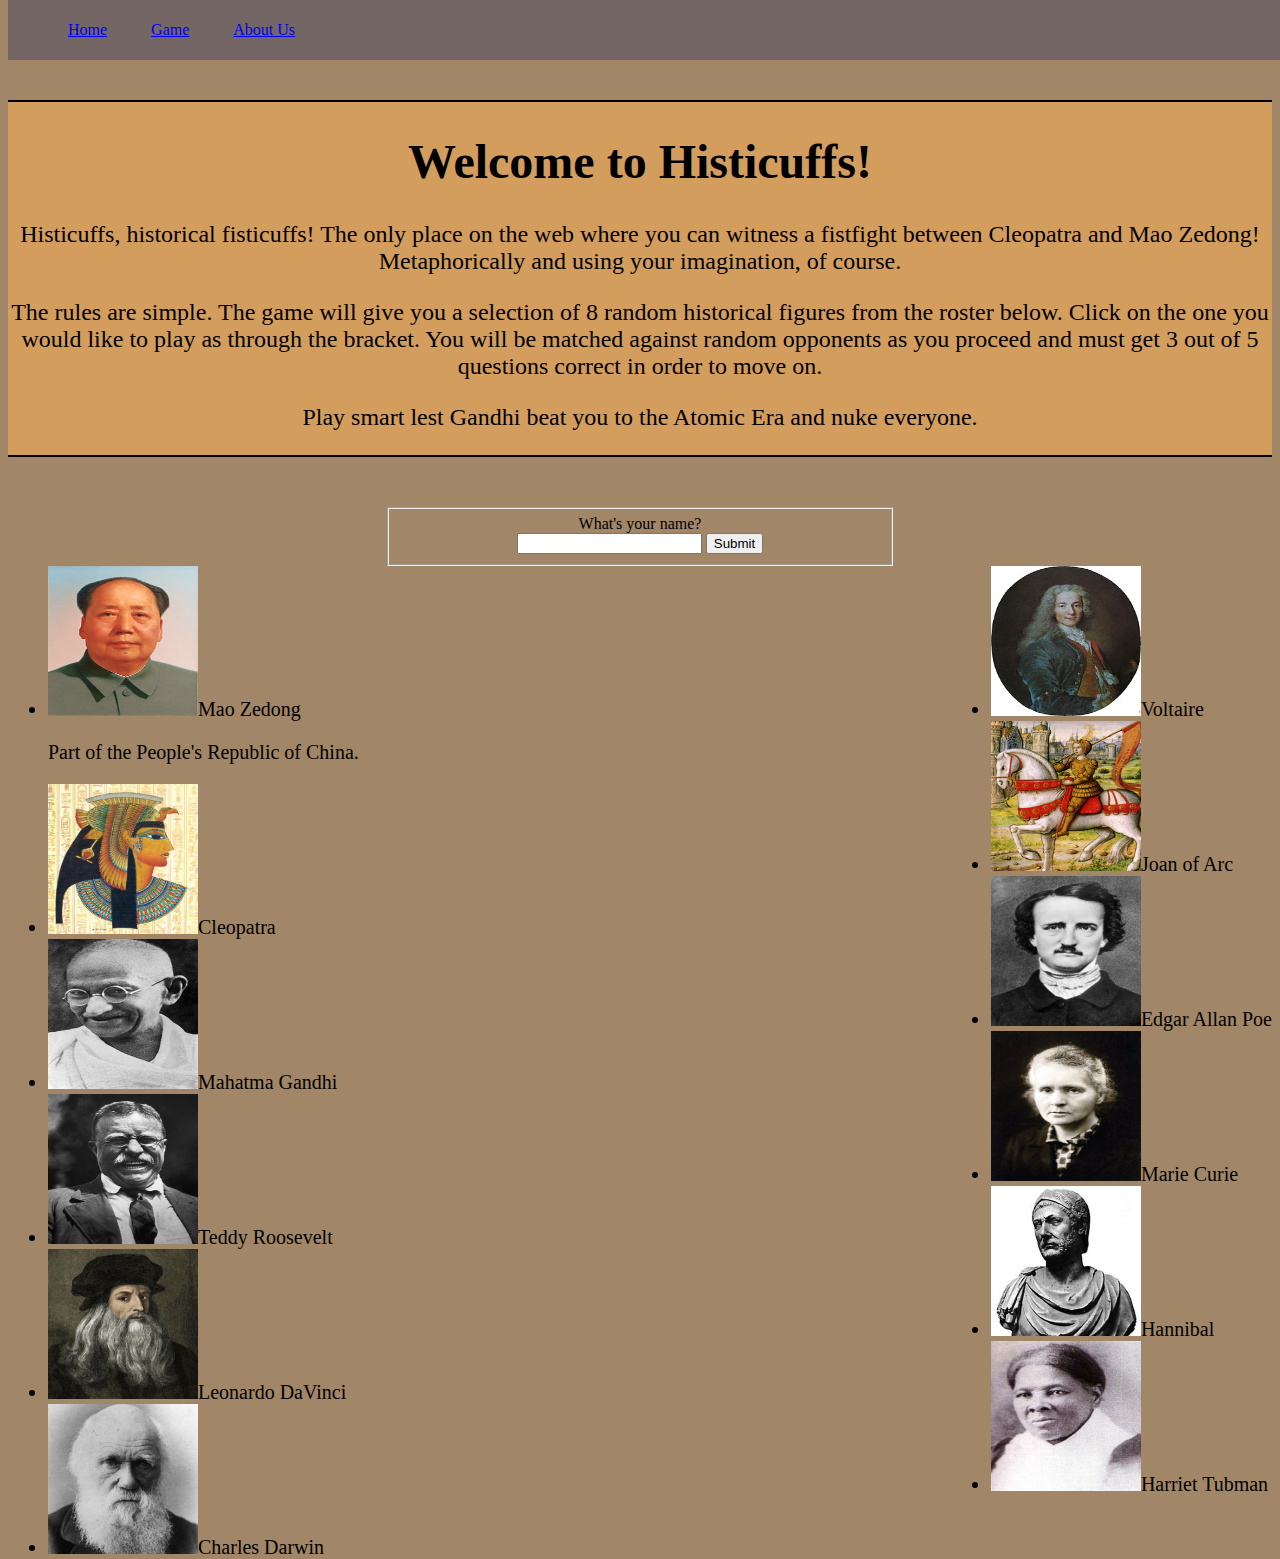
==== index.html @ 25e6fbf7 "Updated data.js" ====
<!DOCTYPE html>
<html>
  <head>
    <meta charset="utf-8">
    <link rel="stylesheet" href="css/index.css">
    <title>Histicuffs</title>
    <header class="navbar">
      <ul>
        <li class="navLinks"><a href="index.html">Home</a></li>
        <li class="navLinks"><a href="tourny.html">Game</a></li>
        <li class="navLinks"><a href="aboutUs.html">About Us</a></li>
      </ul>
    </header>
  </head>
  <body>
    <section class="intro introSection" >
      <h1>Welcome to Histicuffs!</h1>
      <p class="intro">Histicuffs, historical fisticuffs! The only place on the web where you can witness a fistfight between Cleopatra and Mao Zedong! Metaphorically and using your imagination, of course.</p>
      <p class="intro">The rules are simple. The game will give you a selection of 8 random historical figures from the roster below. Click on the one you would like to play as through the bracket. You will be matched against random opponents as you proceed and must get 3 out of 5 questions correct in order to move on.</p>
      <p class="intro">Play smart lest Gandhi beat you to the Atomic Era and nuke everyone.</p>
    </section>
    <div id="usernameGet">
      <form id="usernameForm">
        <fieldset>
          <label for="username">What's your name?</label>
          <input type="text" name="username">
          <button type="submit" name="submitUsername">Submit</button>
        </fieldset>
      </form>
    </div>
    <ul class="roster" id="left-roster">
      <li><img src="img/mao.jpg" class="rosterImgs">Mao Zedong<p>Part of the People's Republic of China.</p></li>
      <li><img src="img/cleopatra.jpg" class="rosterImgs">Cleopatra</li>
      <li><img src="img/gandhi.jpg" class="rosterImgs">Mahatma Gandhi</li>
      <li><img src="img/Teddy.jpg" class="rosterImgs">Teddy Roosevelt</li>
      <li><img src="img/leonardo-da-vinci.jpg" class="rosterImgs">Leonardo DaVinci</li>
      <li><img src="img/darwin.jpg" class="rosterImgs">Charles Darwin</li>
    </ul>
    <ul class="roster" id="right-roster">
      <li><img src="img/voltaire.jpg" class="rosterImgs">Voltaire</li>
      <li><img src="img/joan.jpg" class="rosterImgs">Joan of Arc</li>
      <li><img src="img/edgar.jpg" class="rosterImgs">Edgar Allan Poe</li>
      <li><img src="img/curie.jpg" class="rosterImgs">Marie Curie</li>
      <li><img src="img/hannibal.jpg" class="rosterImgs">Hannibal</li>
      <li><img src="img/harriet.jpg" class="rosterImgs">Harriet Tubman</li>
    </ul>
    <script type="text/javascript" src="js/index.js"></script>
  </body>
</html>
---- css/index.css ----
html {
  background-color: #a18667;
}

.navbar {
  background-color: #736664;
  padding-top: 5px;
  padding-bottom: 5px;
  position: fixed;
  top: 0;
  width: 100%;
}

body {
  margin-top: 100px;
}

.navLinks {
  display: inline;
  margin-left: 20px;
  margin-right: 20px;
  color: black;
}

h1 {
  text-align: center;
  margin-left: auto;
  margin-right: auto;
}

.introSection {
  border-top: 2px solid black;
  border-bottom: 2px solid black;
  background-color: #d39d5e;
}

.intro {
  text-align: center;
  margin-left: auto;
  margin-right: auto;
  font-size: 24px;
}

fieldset {
  margin-left: 30%;
  margin-right: 30%;
}

#usernameForm {
  text-align: center;
  margin-left: auto;
  margin-right: auto;
  margin-top: 50px;

}

label {
  display: block;
}

.roster {
  display: inline;
  margin: auto;
  font-size: 20px;
}

#left-roster {
  float: left;
}

#right-roster {
  float: right;
}

.rosterImgs {
  width: 150px;
  height: 150px;
}
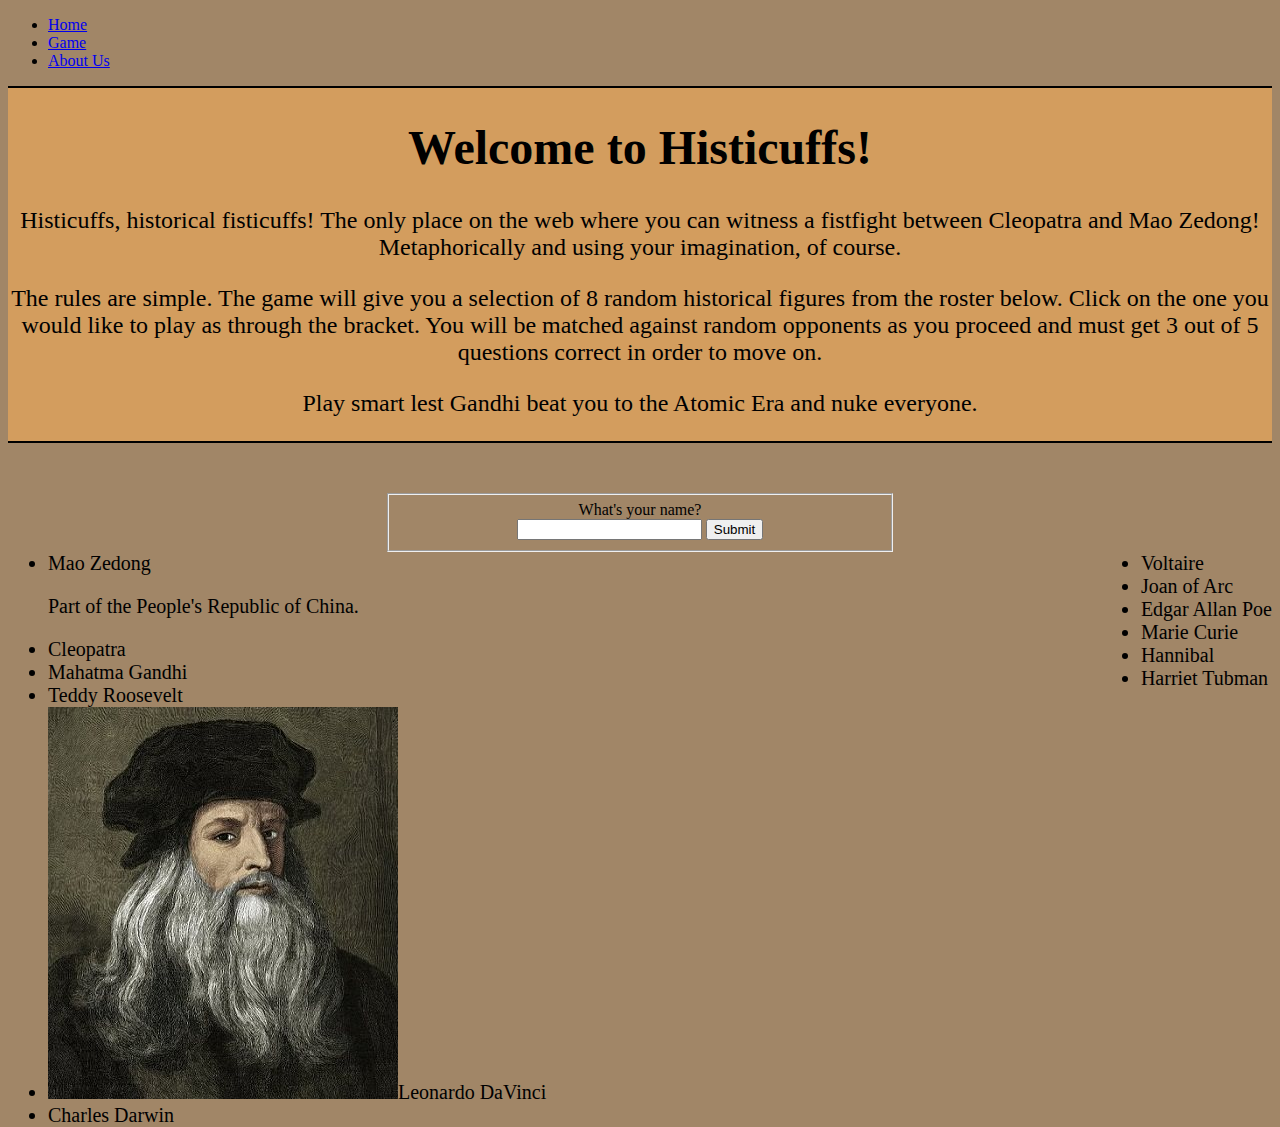
==== commit 257989cb: "Merge branch 'master' into gamepagework" ====
--- a/index.html
+++ b/index.html
@@ -4,11 +4,11 @@
     <meta charset="utf-8">
     <link rel="stylesheet" href="css/index.css">
     <title>Histicuffs</title>
-    <header class="navbar">
+    <header>
       <ul>
-        <li class="navLinks"><a href="index.html">Home</a></li>
-        <li class="navLinks"><a href="tourny.html">Game</a></li>
-        <li class="navLinks"><a href="aboutUs.html">About Us</a></li>
+        <li><a href="index.html">Home</a></li>
+        <li><a href="tourny.html">Game</a></li>
+        <li><a href="aboutUs.html">About Us</a></li>
       </ul>
     </header>
   </head>
@@ -29,20 +29,20 @@
       </form>
     </div>
     <ul class="roster" id="left-roster">
-      <li><img src="img/mao.jpg" class="rosterImgs">Mao Zedong<p>Part of the People's Republic of China.</p></li>
-      <li><img src="img/cleopatra.jpg" class="rosterImgs">Cleopatra</li>
-      <li><img src="img/gandhi.jpg" class="rosterImgs">Mahatma Gandhi</li>
-      <li><img src="img/Teddy.jpg" class="rosterImgs">Teddy Roosevelt</li>
-      <li><img src="img/leonardo-da-vinci.jpg" class="rosterImgs">Leonardo DaVinci</li>
-      <li><img src="img/darwin.jpg" class="rosterImgs">Charles Darwin</li>
+      <li>Mao Zedong<p>Part of the People's Republic of China.</p></li>
+      <li>Cleopatra</li>
+      <li>Mahatma Gandhi</li>
+      <li>Teddy Roosevelt</li>
+      <li><img src="img/leonardo-da-vinci.jpg" alt="">Leonardo DaVinci</li>
+      <li>Charles Darwin</li>
     </ul>
     <ul class="roster" id="right-roster">
-      <li><img src="img/voltaire.jpg" class="rosterImgs">Voltaire</li>
-      <li><img src="img/joan.jpg" class="rosterImgs">Joan of Arc</li>
-      <li><img src="img/edgar.jpg" class="rosterImgs">Edgar Allan Poe</li>
-      <li><img src="img/curie.jpg" class="rosterImgs">Marie Curie</li>
-      <li><img src="img/hannibal.jpg" class="rosterImgs">Hannibal</li>
-      <li><img src="img/harriet.jpg" class="rosterImgs">Harriet Tubman</li>
+      <li>Voltaire</li>
+      <li>Joan of Arc</li>
+      <li>Edgar Allan Poe</li>
+      <li>Marie Curie</li>
+      <li>Hannibal</li>
+      <li>Harriet Tubman</li>
     </ul>
     <script type="text/javascript" src="js/index.js"></script>
   </body>
--- a/css/index.css
+++ b/css/index.css
@@ -1,25 +1,5 @@
 html {
   background-color: #a18667;
-}
-
-.navbar {
-  background-color: #736664;
-  padding-top: 5px;
-  padding-bottom: 5px;
-  position: fixed;
-  top: 0;
-  width: 100%;
-}
-
-body {
-  margin-top: 100px;
-}
-
-.navLinks {
-  display: inline;
-  margin-left: 20px;
-  margin-right: 20px;
-  color: black;
 }
 
 h1 {
@@ -71,8 +51,3 @@
 #right-roster {
   float: right;
 }
-
-.rosterImgs {
-  width: 150px;
-  height: 150px;
-}
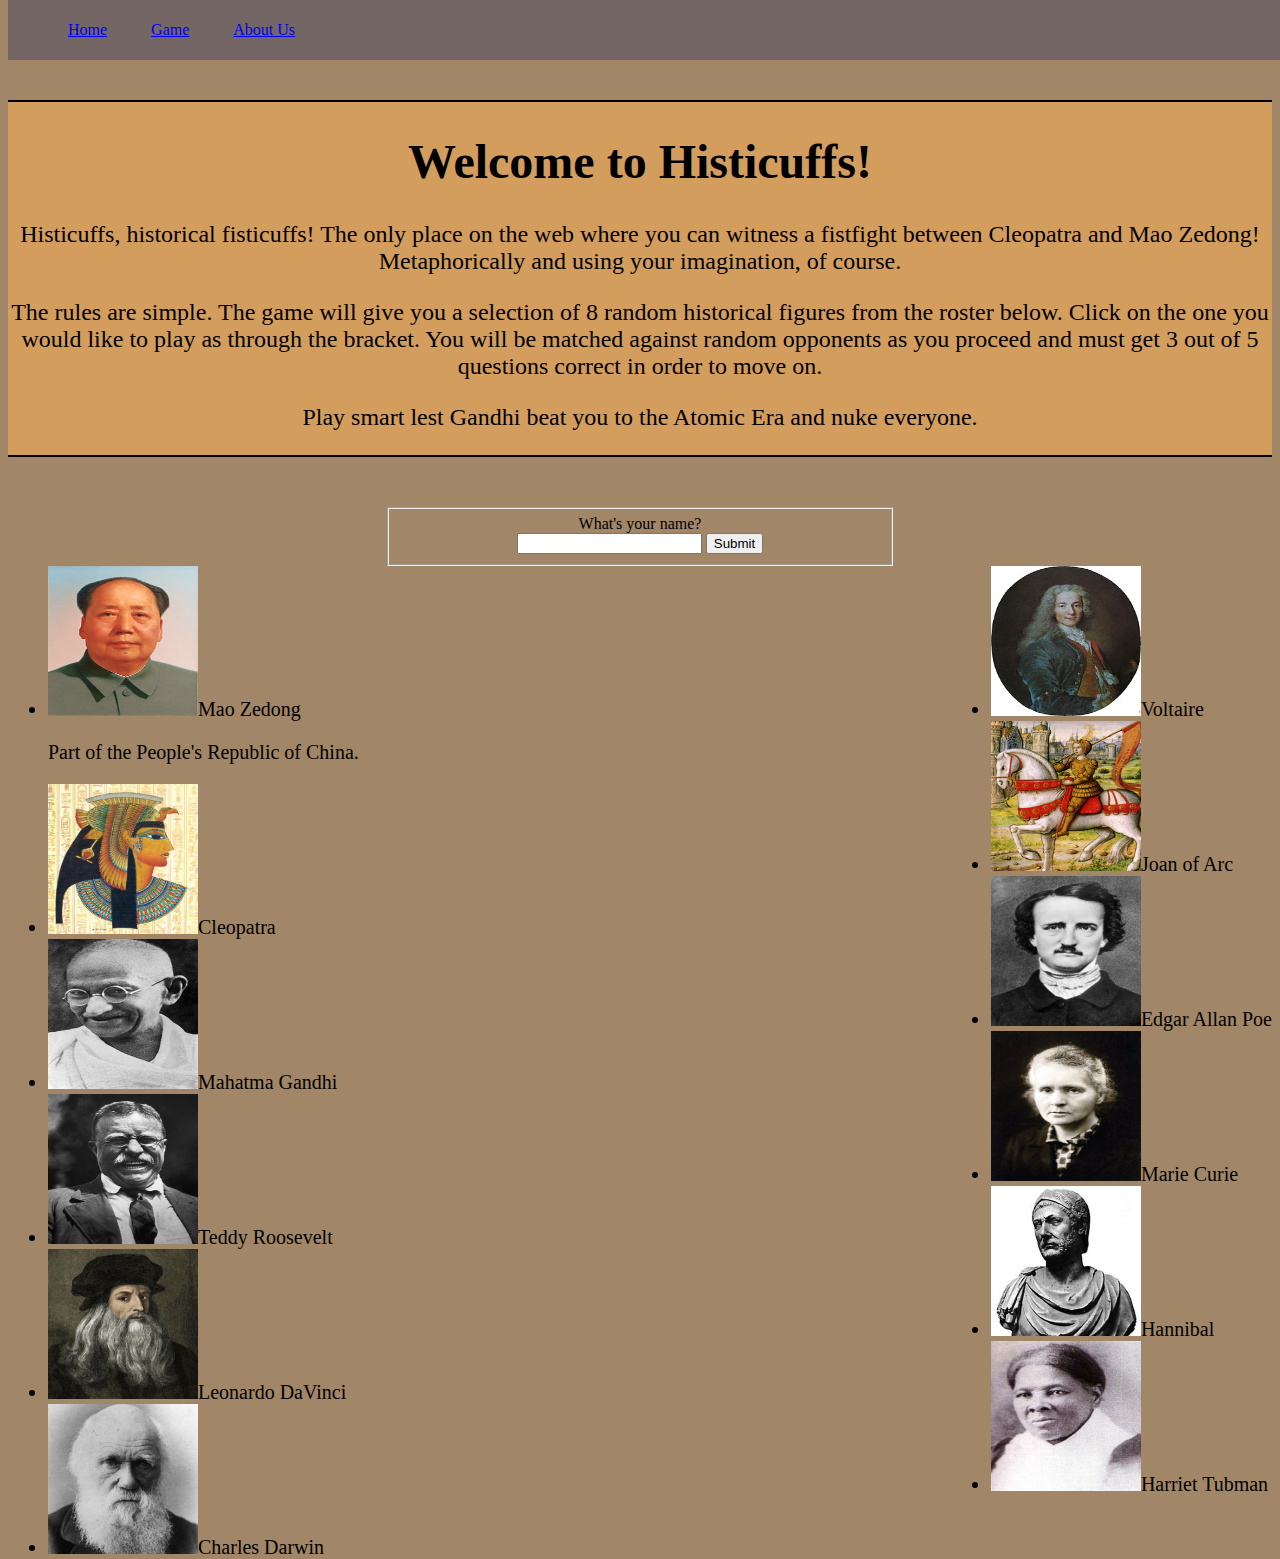
==== commit eb34c86a: "Merge branch 'master' of https://github.com/endere/Histicuffs into characters" ====
--- a/index.html
+++ b/index.html
@@ -4,11 +4,11 @@
     <meta charset="utf-8">
     <link rel="stylesheet" href="css/index.css">
     <title>Histicuffs</title>
-    <header>
+    <header class="navbar">
       <ul>
-        <li><a href="index.html">Home</a></li>
-        <li><a href="tourny.html">Game</a></li>
-        <li><a href="aboutUs.html">About Us</a></li>
+        <li class="navLinks"><a href="index.html">Home</a></li>
+        <li class="navLinks"><a href="tourny.html">Game</a></li>
+        <li class="navLinks"><a href="aboutUs.html">About Us</a></li>
       </ul>
     </header>
   </head>
@@ -29,20 +29,20 @@
       </form>
     </div>
     <ul class="roster" id="left-roster">
-      <li>Mao Zedong<p>Part of the People's Republic of China.</p></li>
-      <li>Cleopatra</li>
-      <li>Mahatma Gandhi</li>
-      <li>Teddy Roosevelt</li>
-      <li><img src="img/leonardo-da-vinci.jpg" alt="">Leonardo DaVinci</li>
-      <li>Charles Darwin</li>
+      <li><img src="img/mao.jpg" class="rosterImgs">Mao Zedong<p>Part of the People's Republic of China.</p></li>
+      <li><img src="img/cleopatra.jpg" class="rosterImgs">Cleopatra</li>
+      <li><img src="img/gandhi.jpg" class="rosterImgs">Mahatma Gandhi</li>
+      <li><img src="img/Teddy.jpg" class="rosterImgs">Teddy Roosevelt</li>
+      <li><img src="img/leonardo-da-vinci.jpg" class="rosterImgs">Leonardo DaVinci</li>
+      <li><img src="img/darwin.jpg" class="rosterImgs">Charles Darwin</li>
     </ul>
     <ul class="roster" id="right-roster">
-      <li>Voltaire</li>
-      <li>Joan of Arc</li>
-      <li>Edgar Allan Poe</li>
-      <li>Marie Curie</li>
-      <li>Hannibal</li>
-      <li>Harriet Tubman</li>
+      <li><img src="img/voltaire.jpg" class="rosterImgs">Voltaire</li>
+      <li><img src="img/joan.jpg" class="rosterImgs">Joan of Arc</li>
+      <li><img src="img/edgar.jpg" class="rosterImgs">Edgar Allan Poe</li>
+      <li><img src="img/curie.jpg" class="rosterImgs">Marie Curie</li>
+      <li><img src="img/hannibal.jpg" class="rosterImgs">Hannibal</li>
+      <li><img src="img/harriet.jpg" class="rosterImgs">Harriet Tubman</li>
     </ul>
     <script type="text/javascript" src="js/index.js"></script>
   </body>
--- a/css/index.css
+++ b/css/index.css
@@ -1,5 +1,25 @@
 html {
   background-color: #a18667;
+}
+
+.navbar {
+  background-color: #736664;
+  padding-top: 5px;
+  padding-bottom: 5px;
+  position: fixed;
+  top: 0;
+  width: 100%;
+}
+
+body {
+  margin-top: 100px;
+}
+
+.navLinks {
+  display: inline;
+  margin-left: 20px;
+  margin-right: 20px;
+  color: black;
 }
 
 h1 {
@@ -51,3 +71,8 @@
 #right-roster {
   float: right;
 }
+
+.rosterImgs {
+  width: 150px;
+  height: 150px;
+}
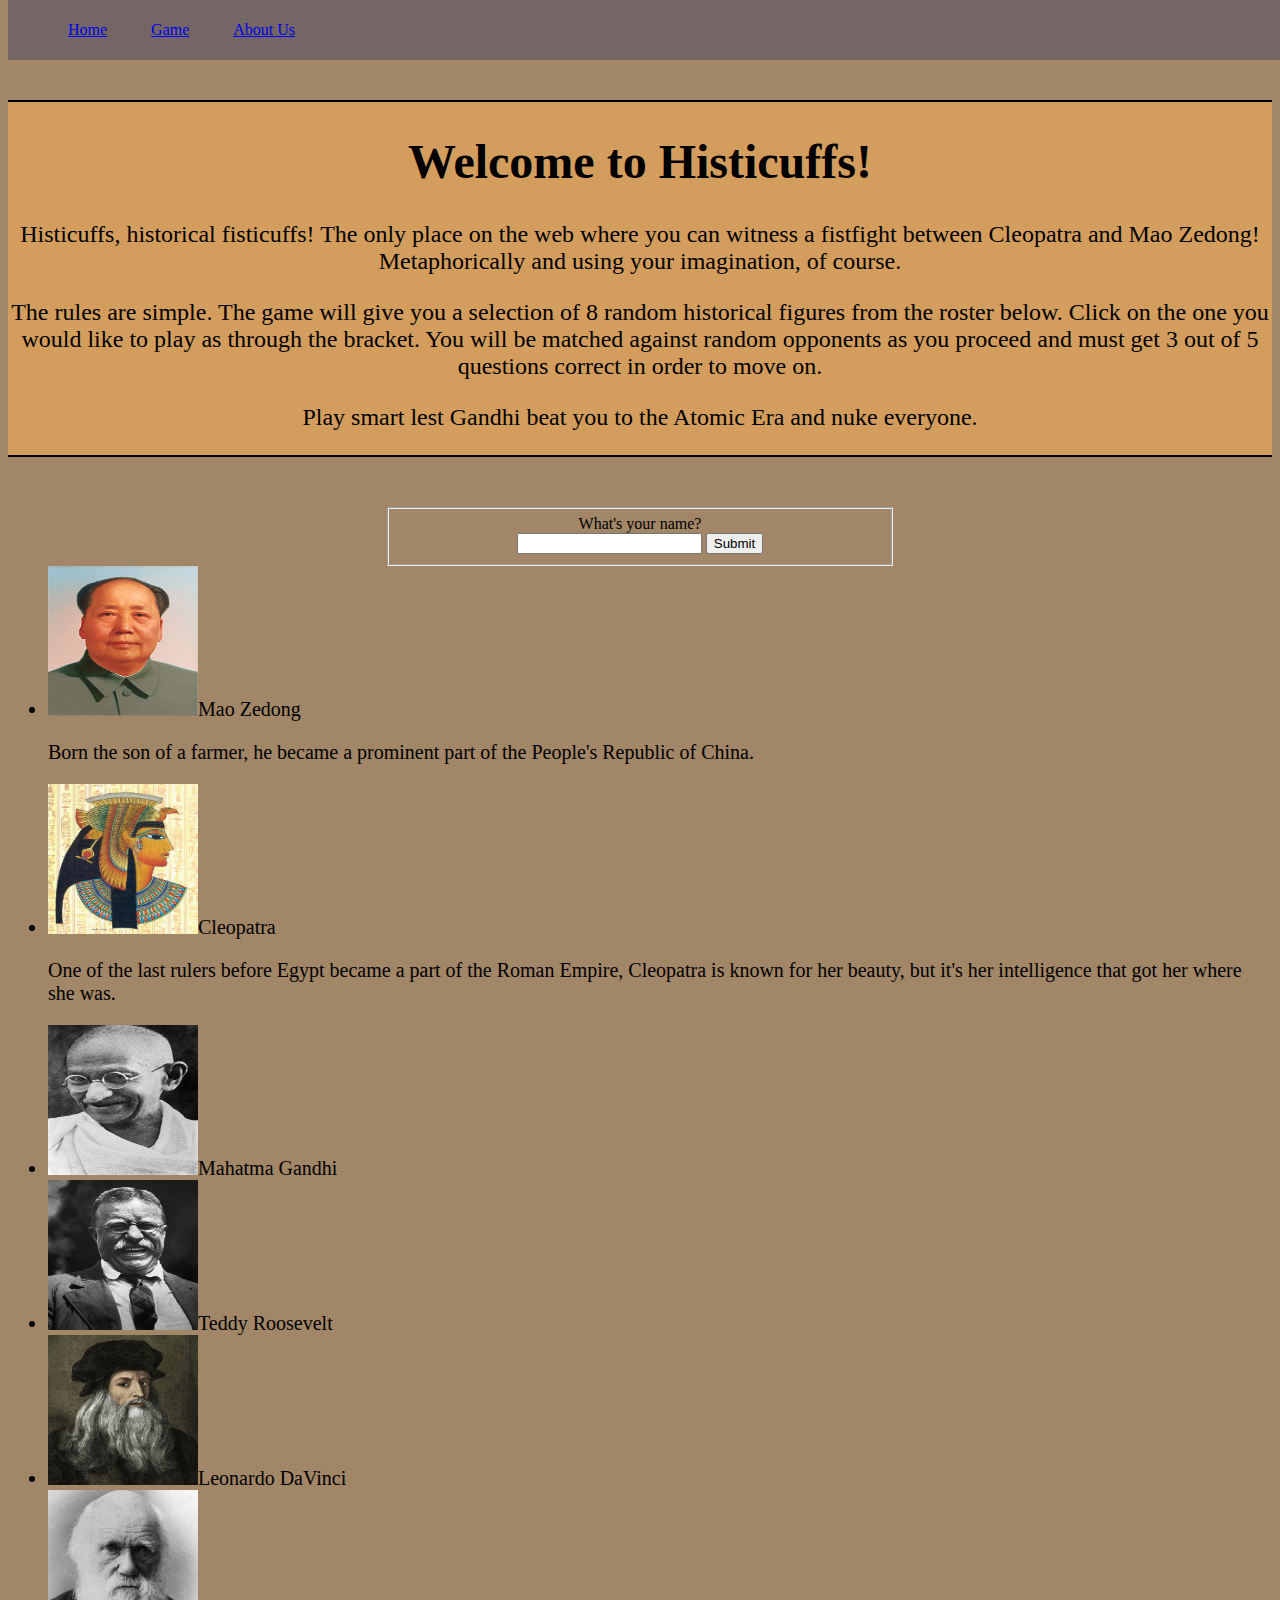
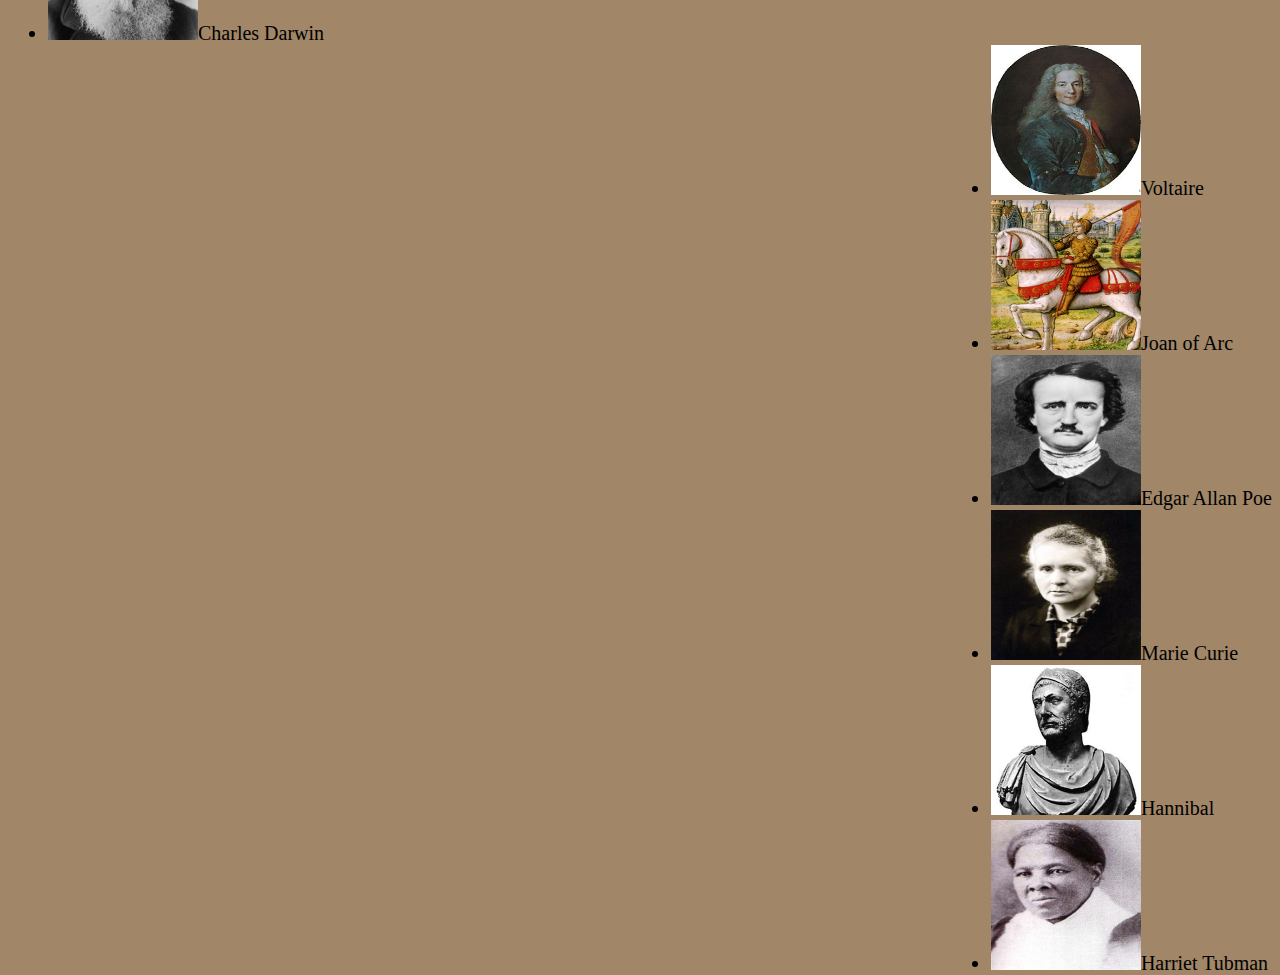
==== commit 307ac7e0: "Added score counter and added functionality for player choice on index.html" ====
--- a/index.html
+++ b/index.html
@@ -28,22 +28,24 @@
         </fieldset>
       </form>
     </div>
-    <ul class="roster" id="left-roster">
-      <li><img src="img/mao.jpg" class="rosterImgs">Mao Zedong<p>Part of the People's Republic of China.</p></li>
-      <li><img src="img/cleopatra.jpg" class="rosterImgs">Cleopatra</li>
-      <li><img src="img/gandhi.jpg" class="rosterImgs">Mahatma Gandhi</li>
-      <li><img src="img/Teddy.jpg" class="rosterImgs">Teddy Roosevelt</li>
-      <li><img src="img/leonardo-da-vinci.jpg" class="rosterImgs">Leonardo DaVinci</li>
-      <li><img src="img/darwin.jpg" class="rosterImgs">Charles Darwin</li>
-    </ul>
-    <ul class="roster" id="right-roster">
-      <li><img src="img/voltaire.jpg" class="rosterImgs">Voltaire</li>
-      <li><img src="img/joan.jpg" class="rosterImgs">Joan of Arc</li>
-      <li><img src="img/edgar.jpg" class="rosterImgs">Edgar Allan Poe</li>
-      <li><img src="img/curie.jpg" class="rosterImgs">Marie Curie</li>
-      <li><img src="img/hannibal.jpg" class="rosterImgs">Hannibal</li>
-      <li><img src="img/harriet.jpg" class="rosterImgs">Harriet Tubman</li>
-    </ul>
+    <div id="userChoices">
+      <ul class="roster" id="left-roster">
+        <li><img src="img/mao.jpg" class="rosterImgs" id="mao">Mao Zedong<p>Born the son of a farmer, he became a prominent part of the People's Republic of China.</p></li>
+        <li><img src="img/cleopatra.jpg" class="rosterImgs" id="cleopatra">Cleopatra<p>One of the last rulers before Egypt became a part of the Roman Empire, Cleopatra is known for her beauty, but it's her intelligence that got her where she was.</p></li>
+        <li><img src="img/gandhi.jpg" class="rosterImgs" id="gandhi">Mahatma Gandhi</li>
+        <li><img src="img/Teddy.jpg" class="rosterImgs" id="teddy">Teddy Roosevelt</li>
+        <li><img src="img/leonardo-da-vinci.jpg" class="rosterImgs" id="daVinci">Leonardo DaVinci</li>
+        <li><img src="img/darwin.jpg" class="rosterImgs" id="darwin">Charles Darwin</li>
+      </ul>
+      <ul class="roster" id="right-roster">
+        <li><img src="img/voltaire.jpg" class="rosterImgs" id="voltaire">Voltaire</li>
+        <li><img src="img/joan.jpg" class="rosterImgs" id="joan">Joan of Arc</li>
+        <li><img src="img/edgar.jpg" class="rosterImgs" id="edgar">Edgar Allan Poe</li>
+        <li><img src="img/curie.jpg" class="rosterImgs" id="curie">Marie Curie</li>
+        <li><img src="img/hannibal.jpg" class="rosterImgs" id="hannibal">Hannibal</li>
+        <li><img src="img/harriet.jpg" class="rosterImgs" id="harriet">Harriet Tubman</li>
+      </ul>
+    </div>
     <script type="text/javascript" src="js/index.js"></script>
   </body>
 </html>
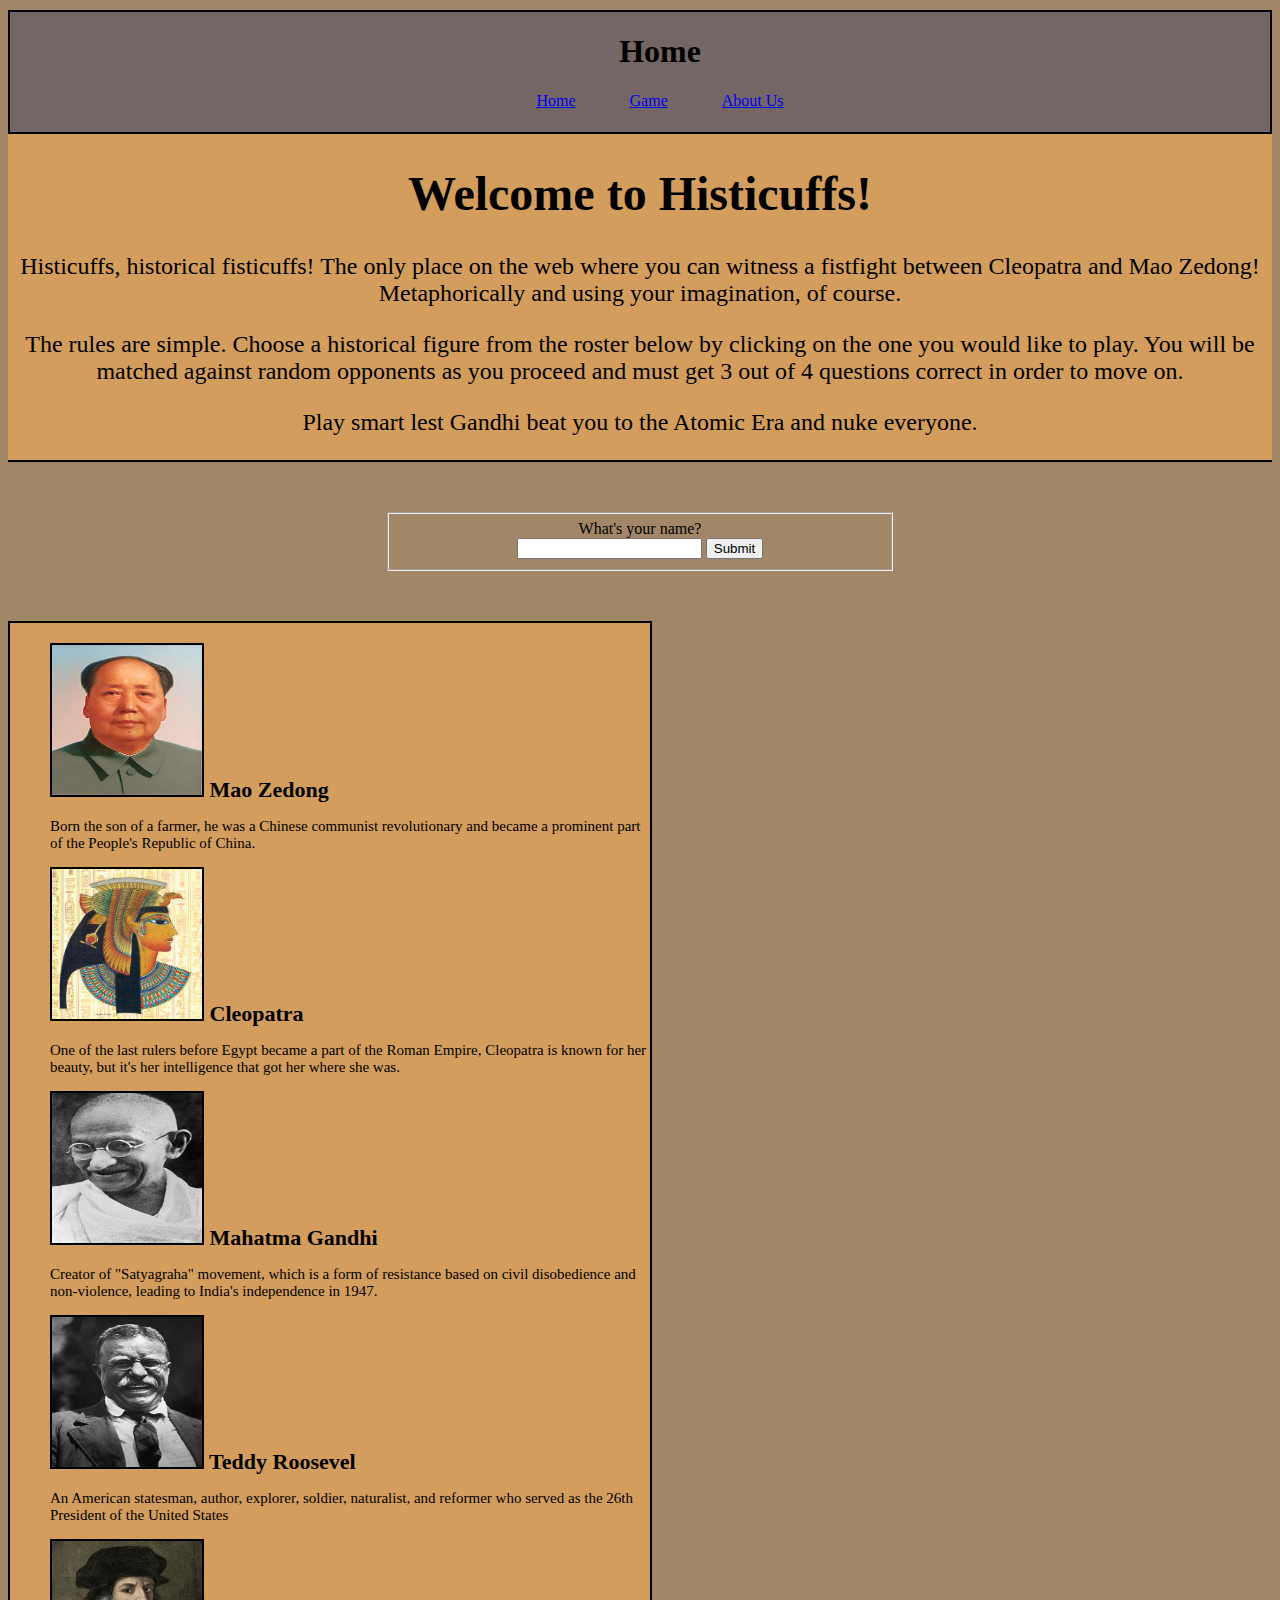
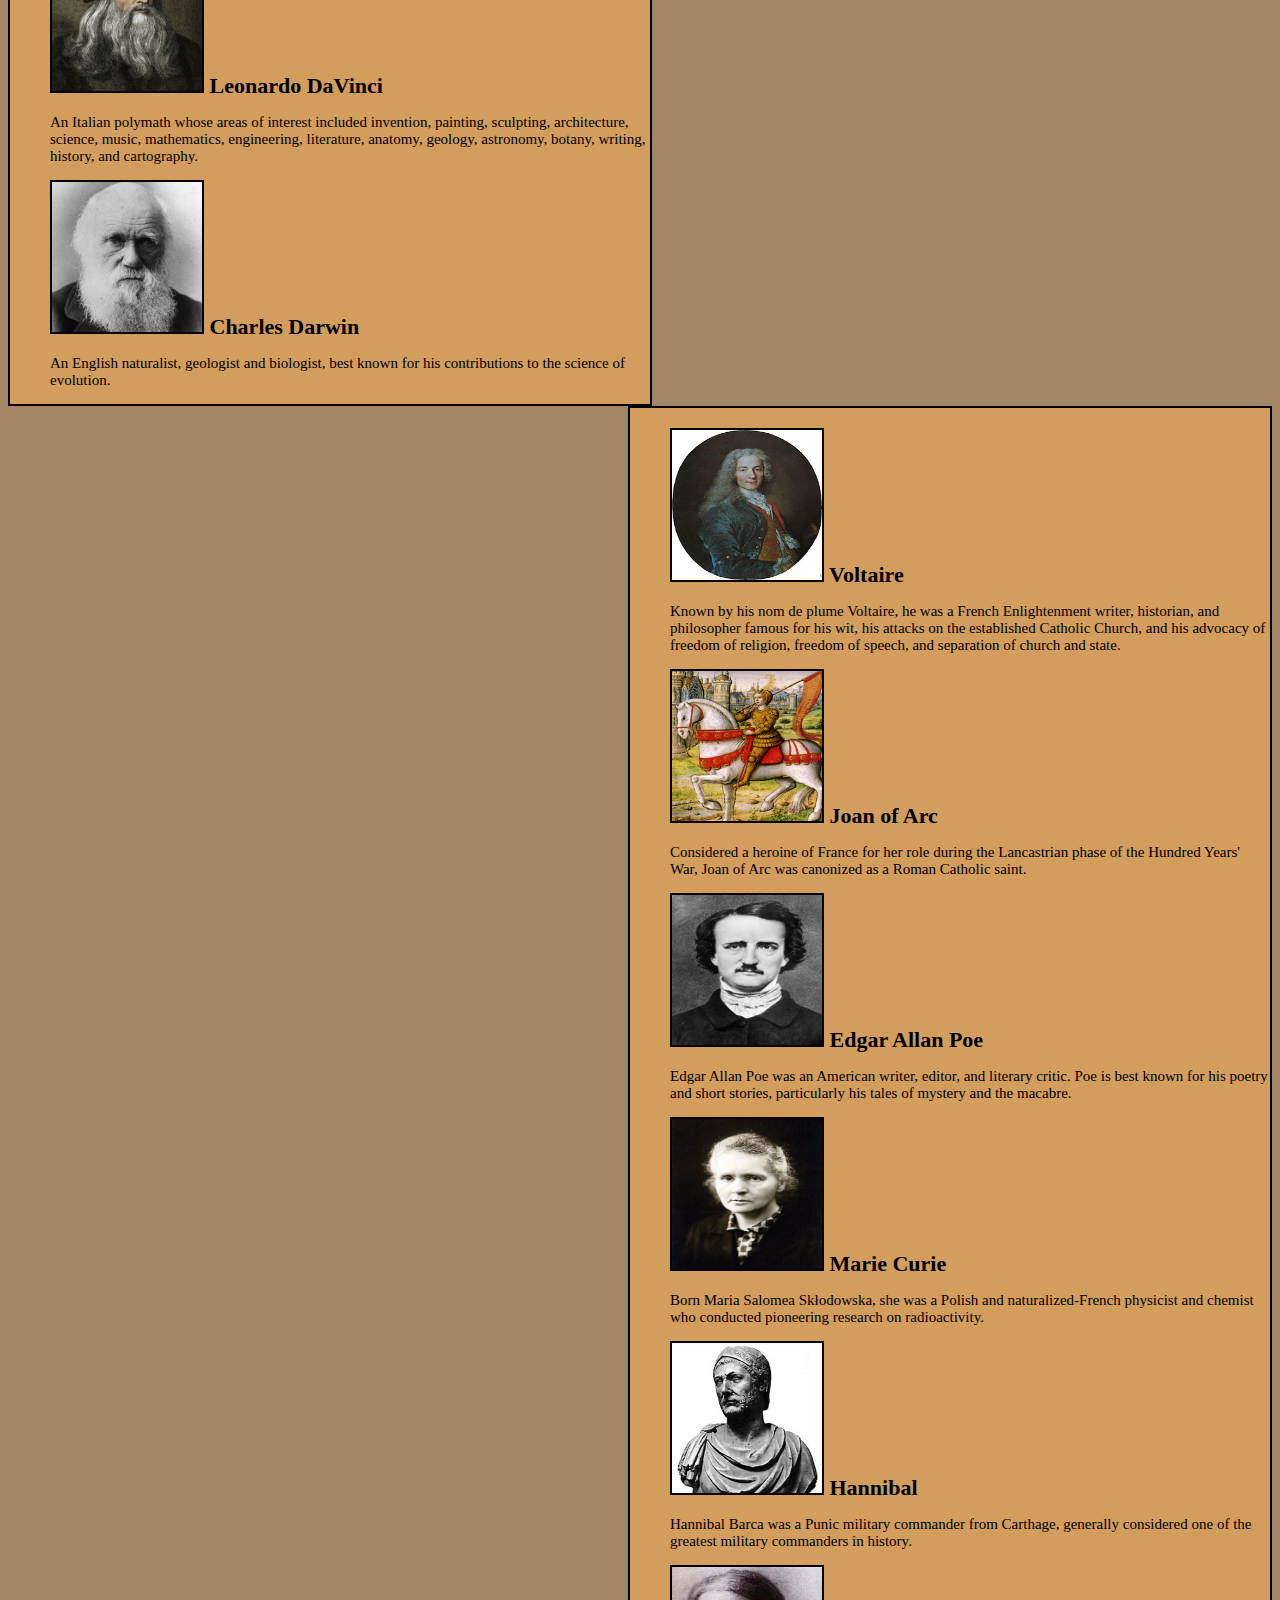
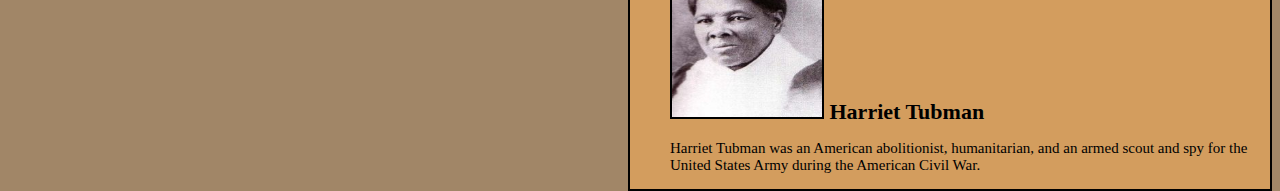
==== commit 8d000009: "Finished index page and made event listener take you to game page" ====
--- a/index.html
+++ b/index.html
@@ -6,6 +6,7 @@
     <title>Histicuffs</title>
     <header class="navbar">
       <ul>
+        <h1>Home</h1>
         <li class="navLinks"><a href="index.html">Home</a></li>
         <li class="navLinks"><a href="tourny.html">Game</a></li>
         <li class="navLinks"><a href="aboutUs.html">About Us</a></li>
@@ -16,34 +17,34 @@
     <section class="intro introSection" >
       <h1>Welcome to Histicuffs!</h1>
       <p class="intro">Histicuffs, historical fisticuffs! The only place on the web where you can witness a fistfight between Cleopatra and Mao Zedong! Metaphorically and using your imagination, of course.</p>
-      <p class="intro">The rules are simple. The game will give you a selection of 8 random historical figures from the roster below. Click on the one you would like to play as through the bracket. You will be matched against random opponents as you proceed and must get 3 out of 5 questions correct in order to move on.</p>
+      <p class="intro">The rules are simple. Choose a historical figure from the roster below by clicking on the one you would like to play. You will be matched against random opponents as you proceed and must get 3 out of 4 questions correct in order to move on.</p>
       <p class="intro">Play smart lest Gandhi beat you to the Atomic Era and nuke everyone.</p>
     </section>
     <div id="usernameGet">
       <form id="usernameForm">
         <fieldset>
           <label for="username">What's your name?</label>
-          <input type="text" name="username">
-          <button type="submit" name="submitUsername">Submit</button>
+          <input id = "inputName" type="text" name="username">
+          <button class = "formSubmit" type="submit" name="submitUsername">Submit</button>
         </fieldset>
       </form>
     </div>
     <div id="userChoices">
       <ul class="roster" id="left-roster">
-        <li><img src="img/mao.jpg" class="rosterImgs" id="mao">Mao Zedong<p>Born the son of a farmer, he became a prominent part of the People's Republic of China.</p></li>
-        <li><img src="img/cleopatra.jpg" class="rosterImgs" id="cleopatra">Cleopatra<p>One of the last rulers before Egypt became a part of the Roman Empire, Cleopatra is known for her beauty, but it's her intelligence that got her where she was.</p></li>
-        <li><img src="img/gandhi.jpg" class="rosterImgs" id="gandhi">Mahatma Gandhi</li>
-        <li><img src="img/Teddy.jpg" class="rosterImgs" id="teddy">Teddy Roosevelt</li>
-        <li><img src="img/leonardo-da-vinci.jpg" class="rosterImgs" id="daVinci">Leonardo DaVinci</li>
-        <li><img src="img/darwin.jpg" class="rosterImgs" id="darwin">Charles Darwin</li>
+        <li><img src="img/mao.jpg" class="rosterImgs" id="img/mao.jpg"><strong> Mao Zedong</strong><p>Born the son of a farmer, he was a Chinese communist revolutionary and became a prominent part of the People's Republic of China.</p></li>
+        <li><img src="img/cleopatra.jpg" class="rosterImgs" id="img/cleopatra.jpg"><strong> Cleopatra</strong><p>One of the last rulers before Egypt became a part of the Roman Empire, Cleopatra is known for her beauty, but it's her intelligence that got her where she was.</p></li>
+        <li><img src="img/gandhi.jpg" class="rosterImgs" id="img/gandhi.jpg"><strong> Mahatma Gandhi</strong><p>Creator of "Satyagraha" movement, which is a form of resistance based on civil disobedience and non-violence, leading to India's independence in 1947.</p></li>
+        <li><img src="img/Teddy.jpg" class="rosterImgs" id="img/Teddy.jpg"><strong> Teddy Roosevel</strong><p>An American statesman, author, explorer, soldier, naturalist, and reformer who served as the 26th President of the United States</pt></li>
+        <li><img src="img/daVinci.jpg" class="rosterImgs" id="img/daVinci.jpg"><strong> Leonardo DaVinci</strong><p>An Italian polymath whose areas of interest included invention, painting, sculpting, architecture, science, music, mathematics, engineering, literature, anatomy, geology, astronomy, botany, writing, history, and cartography.</P></li>
+        <li><img src="img/darwin.jpg" class="rosterImgs" id="img/darwin.jpg"><strong> Charles Darwin</strong><p>An English naturalist, geologist and biologist, best known for his contributions to the science of evolution.</p></li>
       </ul>
       <ul class="roster" id="right-roster">
-        <li><img src="img/voltaire.jpg" class="rosterImgs" id="voltaire">Voltaire</li>
-        <li><img src="img/joan.jpg" class="rosterImgs" id="joan">Joan of Arc</li>
-        <li><img src="img/edgar.jpg" class="rosterImgs" id="edgar">Edgar Allan Poe</li>
-        <li><img src="img/curie.jpg" class="rosterImgs" id="curie">Marie Curie</li>
-        <li><img src="img/hannibal.jpg" class="rosterImgs" id="hannibal">Hannibal</li>
-        <li><img src="img/harriet.jpg" class="rosterImgs" id="harriet">Harriet Tubman</li>
+        <li><img src="img/voltaire.jpg" class="rosterImgs" id="img/voltaire.jpg"><strong> Voltaire</strong><p>Known by his nom de plume Voltaire, he was a French Enlightenment writer, historian, and philosopher famous for his wit, his attacks on the established Catholic Church, and his advocacy of freedom of religion, freedom of speech, and separation of church and state.</p></li>
+        <li><img src="img/joan.jpg" class="rosterImgs" id="img/joan.jpg"><strong> Joan of Arc</strong><p>Considered a heroine of France for her role during the Lancastrian phase of the Hundred Years' War, Joan of Arc was canonized as a Roman Catholic saint.</p></li>
+        <li><img src="img/edgar.jpg" class="rosterImgs" id="img/edgar.jpg"><strong> Edgar Allan Poe</strong><p>Edgar Allan Poe was an American writer, editor, and literary critic. Poe is best known for his poetry and short stories, particularly his tales of mystery and the macabre.</p></li>
+        <li><img src="img/curie.jpg" class="rosterImgs" id="img/curie.jpg"><strong> Marie Curie</strong><p>Born Maria Salomea Skłodowska, she was a Polish and naturalized-French physicist and chemist who conducted pioneering research on radioactivity.</p></li>
+        <li><img src="img/hannibal.jpg" class="rosterImgs" id="img/hannibal.jpg"><strong> Hannibal</strong><p>Hannibal Barca was a Punic military commander from Carthage, generally considered one of the greatest military commanders in history.</p></li>
+        <li><img src="img/harriet.jpg" class="rosterImgs" id="img/harriet.jpg"><strong> Harriet Tubman</strong><p>Harriet Tubman was an American abolitionist, humanitarian, and an armed scout and spy for the United States Army during the American Civil War.</p></li>
       </ul>
     </div>
     <script type="text/javascript" src="js/index.js"></script>
--- a/css/index.css
+++ b/css/index.css
@@ -3,16 +3,17 @@
 }
 
 .navbar {
+  display: block;
+  height: 120px;
+  text-align: center;
   background-color: #736664;
-  padding-top: 5px;
-  padding-bottom: 5px;
-  position: fixed;
-  top: 0;
-  width: 100%;
+  margin: auto;
+  border: 2px solid black;
+  border-bottom: none;
 }
 
 body {
-  margin-top: 100px;
+  margin-top: 10px;
 }
 
 .navLinks {
@@ -20,6 +21,12 @@
   margin-left: 20px;
   margin-right: 20px;
   color: black;
+  padding: 5px;
+}
+
+.navLinks:hover {
+  border: 1px solid black;
+  background-color: #465c5d;
 }
 
 h1 {
@@ -51,6 +58,7 @@
   margin-left: auto;
   margin-right: auto;
   margin-top: 50px;
+  margin-bottom: 50px;
 
 }
 
@@ -62,6 +70,13 @@
   display: inline;
   margin: auto;
   font-size: 20px;
+  list-style-type: none;
+  font-size: 15px;
+}
+
+li p {
+  width: 600px;
+  color: ##465c5d;
 }
 
 #left-roster {
@@ -75,4 +90,15 @@
 .rosterImgs {
   width: 150px;
   height: 150px;
+  border: 2px solid black;
 }
+
+.roster {
+  padding-top: 20px;
+  background-color: #d39d5e;
+  border: 2px solid black;
+}
+
+strong {
+  font-size: 22px;
+}
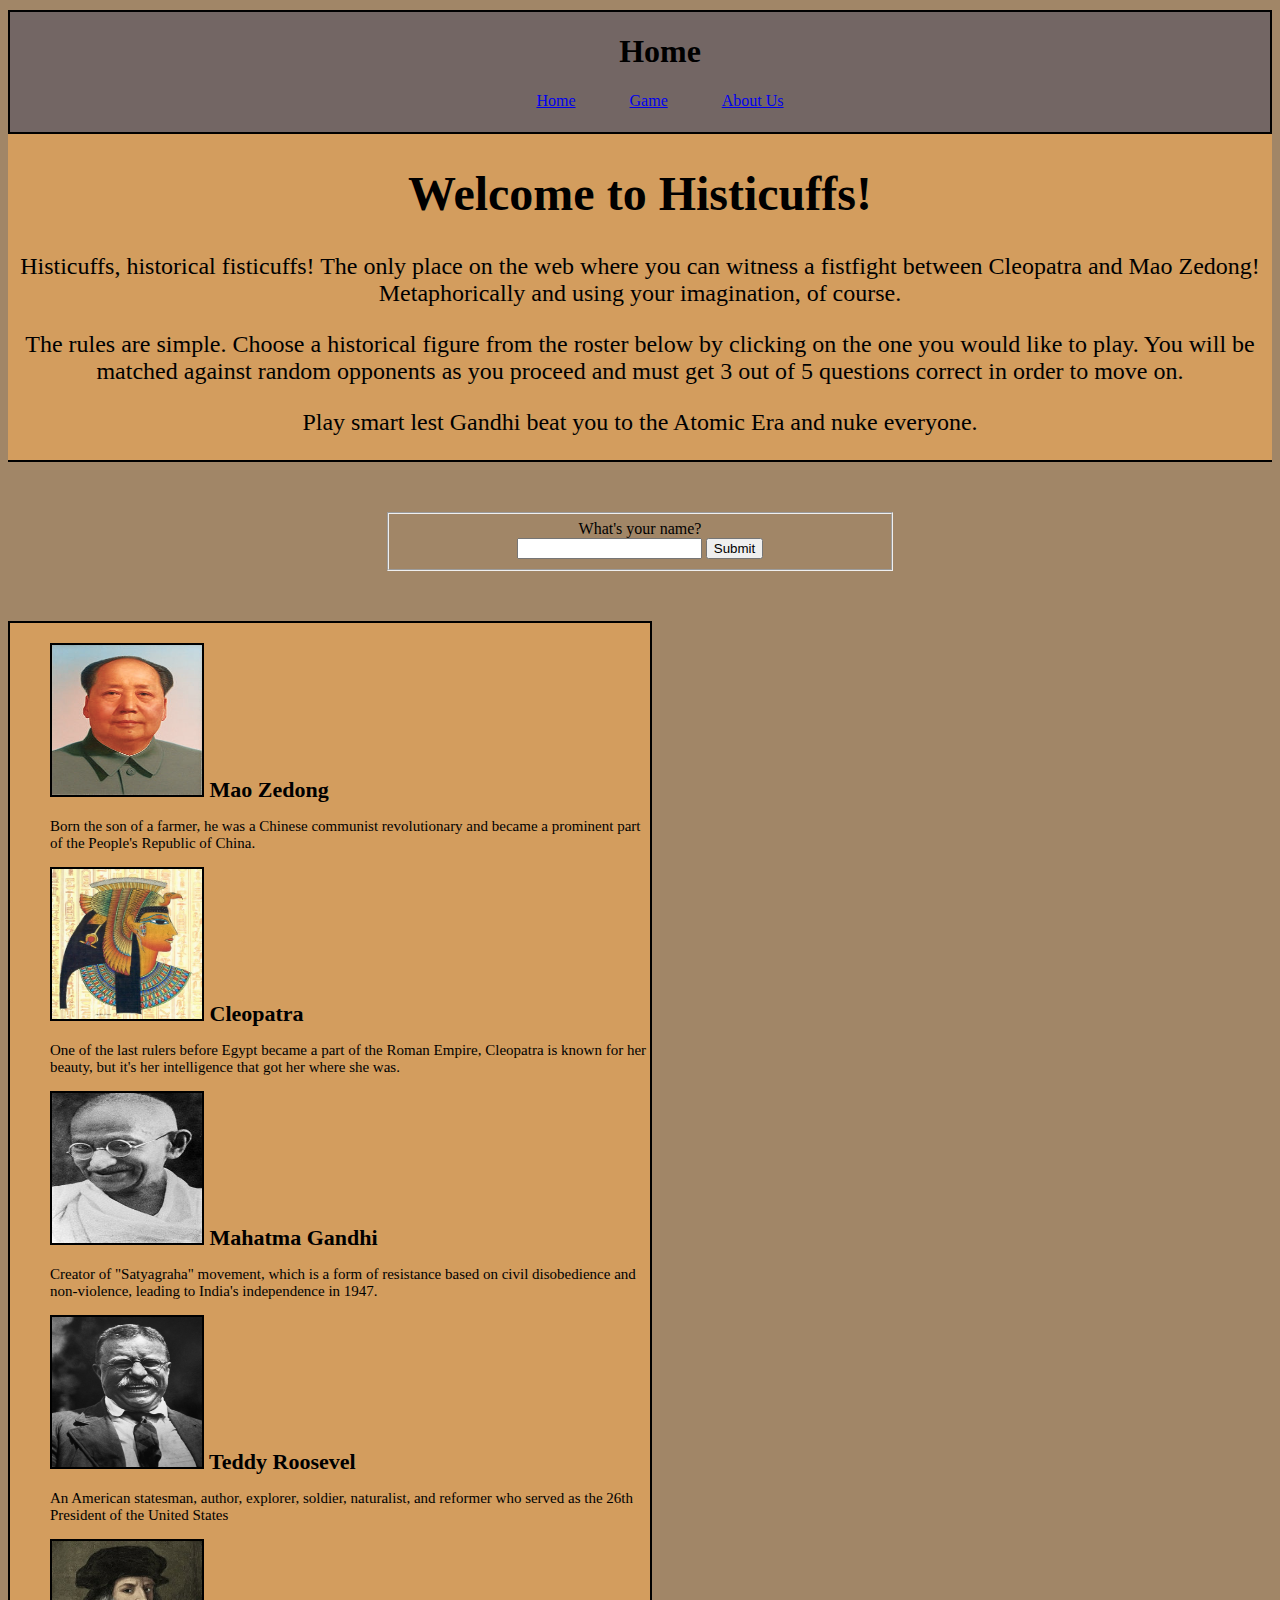
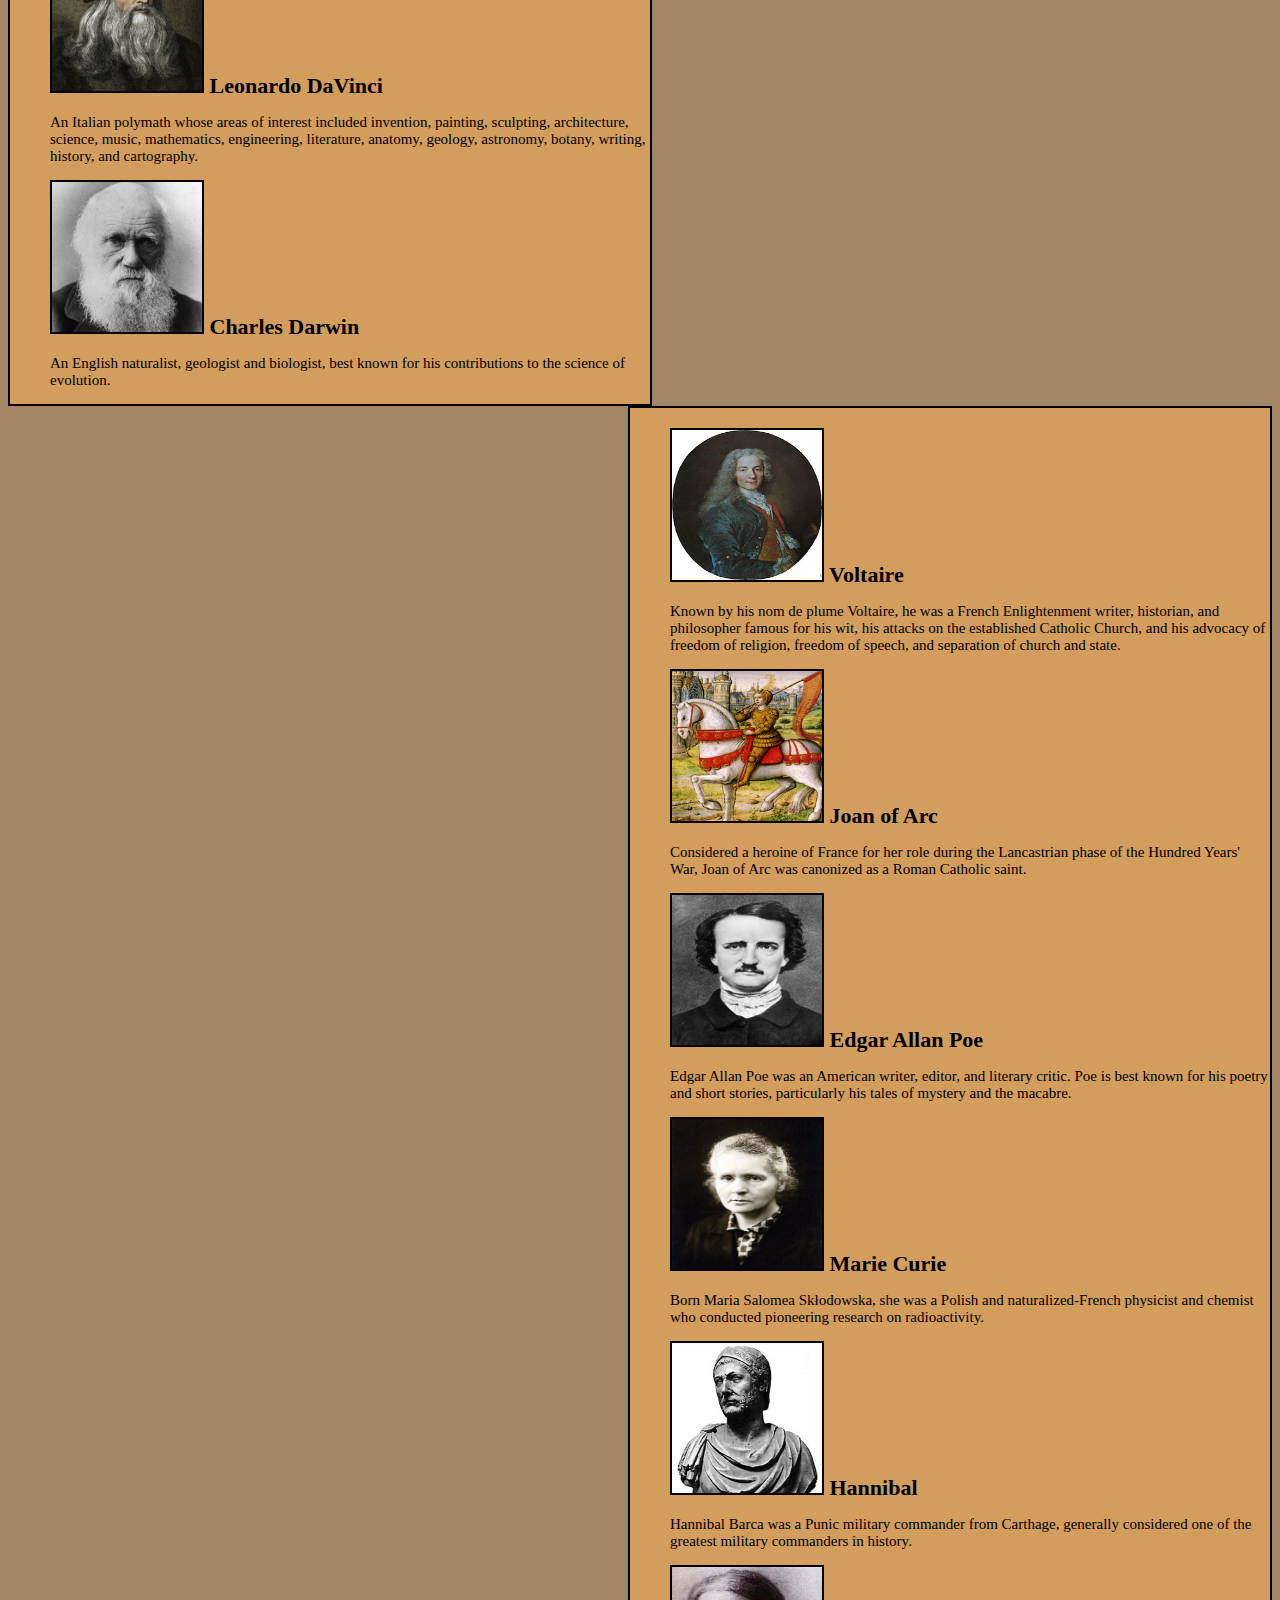
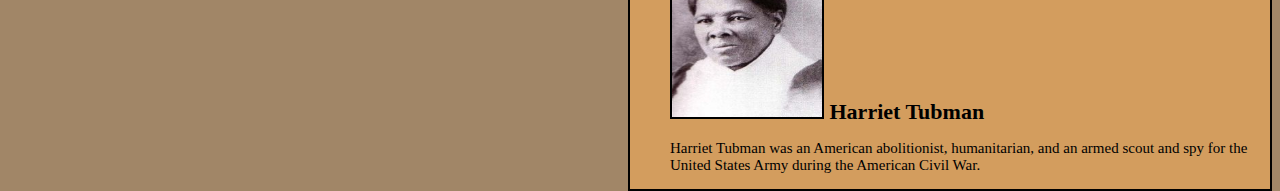
==== commit 247e6d5d: "almost final" ====
--- a/index.html
+++ b/index.html
@@ -17,7 +17,7 @@
     <section class="intro introSection" >
       <h1>Welcome to Histicuffs!</h1>
       <p class="intro">Histicuffs, historical fisticuffs! The only place on the web where you can witness a fistfight between Cleopatra and Mao Zedong! Metaphorically and using your imagination, of course.</p>
-      <p class="intro">The rules are simple. Choose a historical figure from the roster below by clicking on the one you would like to play. You will be matched against random opponents as you proceed and must get 3 out of 4 questions correct in order to move on.</p>
+      <p class="intro">The rules are simple. Choose a historical figure from the roster below by clicking on the one you would like to play. You will be matched against random opponents as you proceed and must get 3 out of 5 questions correct in order to move on.</p>
       <p class="intro">Play smart lest Gandhi beat you to the Atomic Era and nuke everyone.</p>
     </section>
     <div id="usernameGet">
